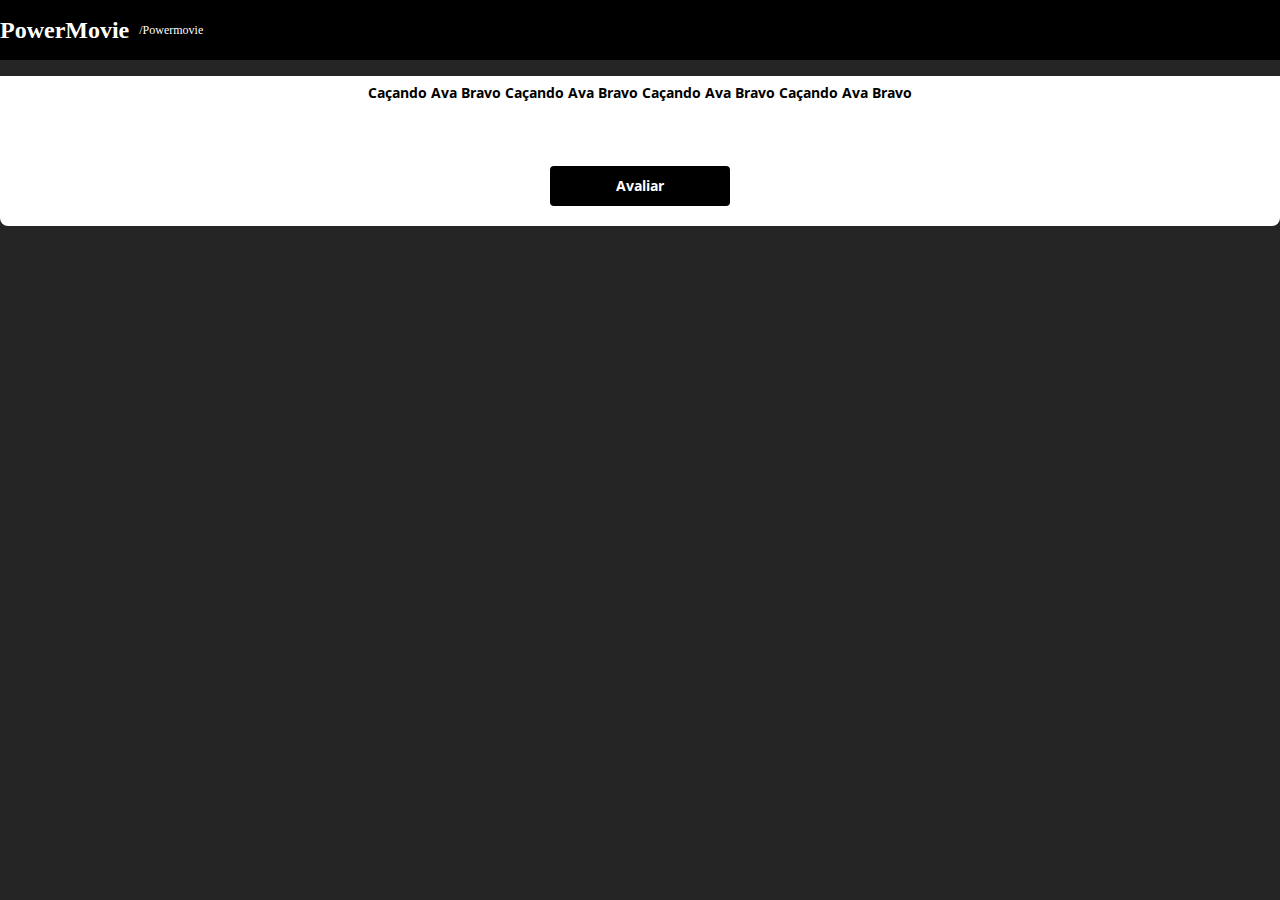
==== form.html @ 0c7daef2 "feat: cria a página form.html | feat:  cria os links para a página form.html na index.html |" ====
<!DOCTYPE html>
<html lang="pt-br">
<head>
    <meta charset="UTF-8">
    <meta http-equiv="X-UA-Compatible" content="IE=edge">
    <meta name="viewport" content="width=device-width, initial-scale=1.0">
    <title> DS Movie </title>

    <!-- Estilo css -->
    <link rel="stylesheet" href="./static/css/reset.css">
    <link rel="stylesheet" href="./static/css/style.css">

    <!-- Fontes do Google -->
    <link rel="preconnect" href="https://fonts.googleapis.com">
    <link rel="preconnect" href="https://fonts.gstatic.com" crossorigin>
    <link href="https://fonts.googleapis.com/css2?family=Open+Sans:ital,wght@0,300;0,400;0,500;0,600;0,700;0,800;1,300;1,400;1,500;1,600;1,700;1,800&display=swap" rel="stylesheet">

    <!-- Bootstrap -->
    <link href="https://cdn.jsdelivr.net/npm/bootstrap@5.2.0/dist/css/bootstrap.min.css" rel="stylesheet" integrity="sha384-gH2yIJqKdNHPEq0n4Mqa/HGKIhSkIHeL5AyhkYV8i59U5AR6csBvApHHNl/vI1Bx" crossorigin="anonymous">

    <!-- Ícones do fontawesome -->
    <script src="https://kit.fontawesome.com/14d038b033.js" crossorigin="anonymous"></script>

</head>
<body>
    <!-- Topo da Página -->
    <header>
        <nav class="container">            
            <h1> PowerMovie</h1>
            <div class="ds-movie-contact-container">
                <i class="fa-brands fa-github"></i>
                <a href="https://github.com/ClaudenirFer/powermovie"> /Powermovie </a>
            </div>
        </nav>
    </header>
    <!-- Fim topoo -->

    <!-- form -->
    <main>
        <section id="dsmovie-form-section">

            <div  class="container dsmovie-form-container">

                <div>
                    <div class="dsmovie-card">
                        <img src="https://www.themoviedb.org/t/p/w533_and_h300_bestv2/pkLegAR3G5T63B2Xz2ijbD1BAm8.jpg" alt="">
                        <div class="dsmovie-card-description">
                            <h3> Caçando Ava Bravo Caçando Ava Bravo Caçando Ava Bravo Caçando Ava Bravo</h3>
                            <a href="form.html" class="dsmovie-btn"> Avaliar </a>
                        </div>
                    </div>
                </div>
                
       
            </div>

        </section>
    </main>

</body>
</html>

<!-- 00:40 -->
---- static/css/style.css ----
:root {
    --background-body: #252525;
    --background-topbar: #000;
    --color-primary-top: #fff;
    --background-card: #fff;
    --text-card: #252525;
}

* {
    margin: 0;
    padding: 0;
    box-sizing: border-box;
    font-family: 'Open Sans', sans-serif;
}

/* h1, h2, h3, h4, h5, h6 {
    margin: 0;
} */

html, body {
    background-color: var(--background-body) !important;
}

/* Topo da Página */
header {
    background-color: var(--background-topbar);
    color: var(--color-primary-top);
    height: 60px;
    display: flex !important;
    align-items: center;
}

nav {
    display: flex !important;
    align-items: center;
    justify-content: space-between;
}

nav h1 {
    font-size: 24px;
    font-weight: 700;
}

header nav i {
    font-size: 25px;
}

nav a, nav a:hover {
    text-decoration: none;   
    color: unset;  /* não tem cor */
    font-size: 12px;
    font-weight: 400;
}

.ds-movie-contact-container {
    display: flex;
    align-items: center;
}

.ds-movie-contact-container i {
    margin-right: 10px;
}


/* Cards */
#dsmovie-card-list {
    padding: 40px 0;
}

.dsmovie-card {
    width: 100%; 

}

.dsmovie-card img {
    width: 100%;
    border-radius: 8px 8px 0 0;
}

.dsmovie-card-description {
    background-color: var(--background-card);
    display: flex;
    flex-direction: column;
    justify-content: space-between;
    align-items: center;
    padding: 10px 20px 20px 20px;
    border-radius: 0 0 8px 8px;
    min-height: 150px;
}

.dsmovie-card-description h3 {
   margin-bottom: 25px; 
   font-size: 14px;
   font-weight: 700;
   text-align: center;
}

.dsmovie-btn, .dsmovie-btn:hover {
    width: 180px;
    height: 40px;
    background-color: var(--background-topbar);
    color: #fff;
    font-size: 14px;
    font-weight: 700;
    display: flex;
    justify-content: center;
    align-items: center;
    border-radius: 4px;
    text-decoration: none;
}
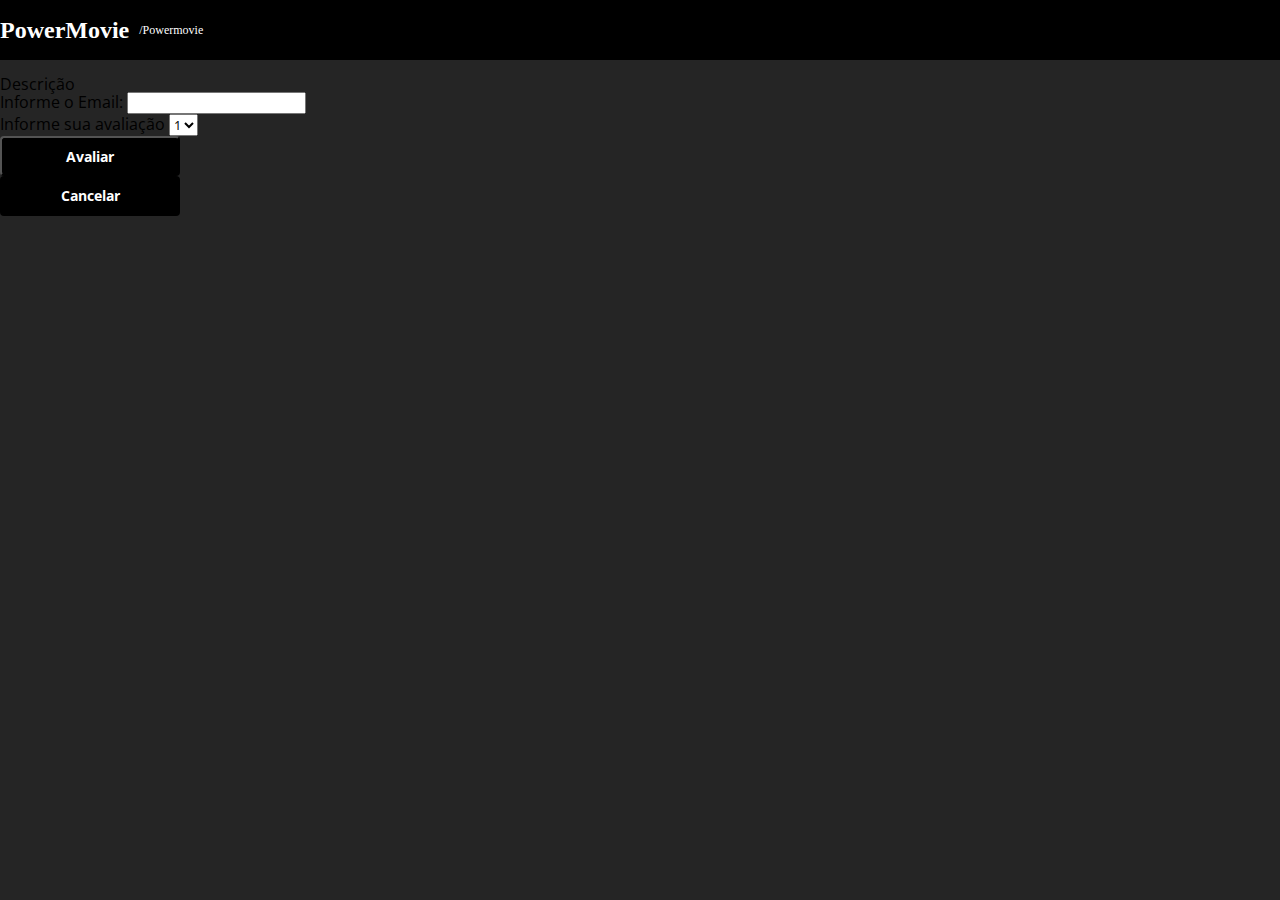
==== commit 9ea15b63: "feat: cria o formulário de avaliação no form.html" ====
--- a/form.html
+++ b/form.html
@@ -44,9 +44,31 @@
                 <div>
                     <div class="dsmovie-card">
                         <img src="https://www.themoviedb.org/t/p/w533_and_h300_bestv2/pkLegAR3G5T63B2Xz2ijbD1BAm8.jpg" alt="">
-                        <div class="dsmovie-card-description">
-                            <h3> Caçando Ava Bravo Caçando Ava Bravo Caçando Ava Bravo Caçando Ava Bravo</h3>
-                            <a href="form.html" class="dsmovie-btn"> Avaliar </a>
+                        <div class="dsmovie-form-description">
+                            <h3> Descrição </h3>
+                            <form class="dsmovie-form">
+                                <div class="form-group dsmovie-form-group">
+                                    <label for="email"> Informe o Email: </label>
+                                    <input class="form-control" type="email" id="email">
+                                </div>
+
+                                <div class="form-group dsmovie-form-group">
+                                    <label for="score">Informe sua avaliação</label>
+                                    <select class="form-control" name="score" id="score">
+                                        <option value="1">1</option>
+                                        <option value="2">2</option>
+                                        <option value="3">3</option>
+                                        <option value="4">4</option>
+                                        <option value="5">5</option>
+                                    </select>
+                                </div>
+                                <div class="dsmovie-form-btn-container">
+                                    <button class="dsmovie-btn" type="submit"> Avaliar </button>
+                                    <a class="dsmovie-btn" href="index.html"> Cancelar </a>
+                                </div>
+                            </form>
+
+
                         </div>
                     </div>
                 </div>
